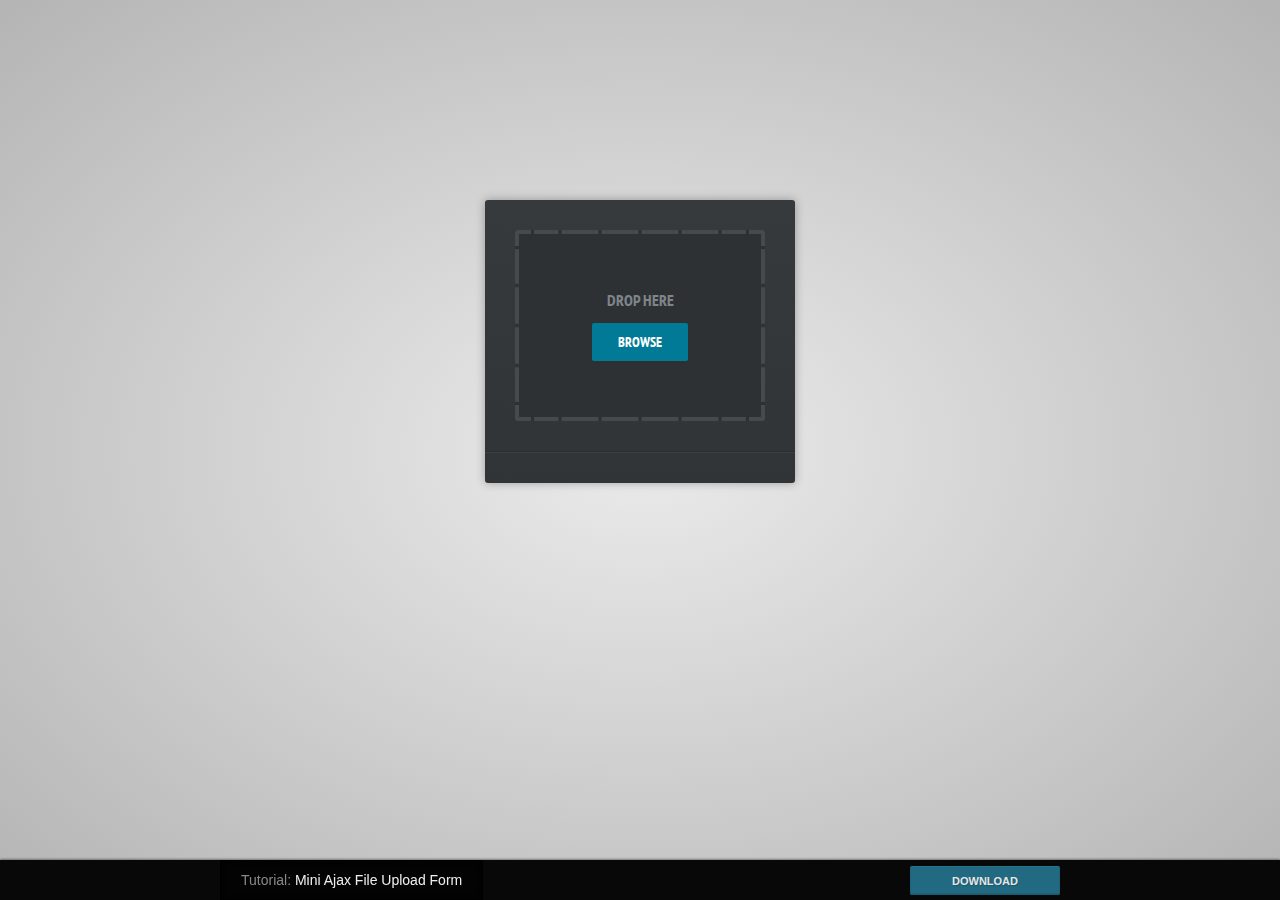
==== index.html @ c9514828 "init image uploader" ====
<!DOCTYPE html>
<html>

	<head>
		<meta charset="utf-8"/>
		<title>Mini Ajax File Upload Form</title>

		<!-- Google web fonts -->
		<link href="http://fonts.googleapis.com/css?family=PT+Sans+Narrow:400,700" rel='stylesheet' />

		<!-- The main CSS file -->
		<link href="assets/css/style.css" rel="stylesheet" />
	</head>

	<body>

		<form id="upload" method="post" action="upload.php" enctype="multipart/form-data">
			<div id="drop">
				Drop Here

				<a>Browse</a>
				<input type="file" name="upl" multiple />
			</div>

			<ul>
				<!-- The file uploads will be shown here -->
			</ul>

		</form>

		<footer>
            <h2><a href="http://tutorialzine.com/2013/05/mini-ajax-file-upload-form/"><i>Tutorial:</i> Mini Ajax File Upload Form</a></h2>
            <div id="tzine-actions">
            	
	            <a id="tzine-download" href="http://tutorialzine.com/2013/05/mini-ajax-file-upload-form/" title="Download This Example!">Download</a>
            </div>
        </footer>
        
		<!-- JavaScript Includes -->
		<script src="https://ajax.googleapis.com/ajax/libs/jquery/1.9.1/jquery.min.js"></script>
		<script src="assets/js/jquery.knob.js"></script>

		<!-- jQuery File Upload Dependencies -->
		<script src="assets/js/jquery.ui.widget.js"></script>
		<script src="assets/js/jquery.iframe-transport.js"></script>
		<script src="assets/js/jquery.fileupload.js"></script>
		
		<!-- Our main JS file -->
		<script src="assets/js/script.js"></script>


		<!-- Only used for the demos. Please ignore and remove. --> 
        <script src="http://cdn.tutorialzine.com/misc/enhance/v1.js" async></script>

	</body>
</html>
---- assets/css/style.css ----
/*-------------------------
    Simple reset
--------------------------*/


*{
    margin:0;
    padding:0;
}


/*-------------------------
    General Styles
--------------------------*/


html{
    background-color:#ebebec;

    background-image:-webkit-radial-gradient(center, #ebebec, #b4b4b4);
    background-image:-moz-radial-gradient(center, #ebebec, #b4b4b4);
    background-image:radial-gradient(center, #ebebec, #b4b4b4);

    min-height:900px;
}

body{
    font:15px/1.3 Arial, sans-serif;
    color: #4f4f4f;
}

a, a:visited {
    outline:none;
    color:#389dc1;
}

a:hover{
    text-decoration:none;
}

section, footer, header, aside{
    display: block;
}


/*----------------------------
    The file upload form
-----------------------------*/


#upload{
    font-family:'PT Sans Narrow', sans-serif;
    background-color:#373a3d;

    background-image:-webkit-linear-gradient(top, #373a3d, #313437);
    background-image:-moz-linear-gradient(top, #373a3d, #313437);
    background-image:linear-gradient(top, #373a3d, #313437);

    width:250px;
    padding:30px;
    border-radius:3px;

    margin:200px auto 100px;
    box-shadow: 0 0 10px rgba(0, 0, 0, 0.3);
}

#drop{
    background-color: #2E3134;
    padding: 40px 50px;
    margin-bottom: 30px;
    border: 20px solid rgba(0, 0, 0, 0);
    border-radius: 3px;
    border-image: url('../img/border-image.png') 25 repeat;
    text-align: center;
    text-transform: uppercase;

    font-size:16px;
    font-weight:bold;
    color:#7f858a;
}

#drop a{
    background-color:#007a96;
    padding:12px 26px;
    color:#fff;
    font-size:14px;
    border-radius:2px;
    cursor:pointer;
    display:inline-block;
    margin-top:12px;
    line-height:1;
}

#drop a:hover{
    background-color:#0986a3;
}

#drop input{
    display:none;
}

#upload ul{
    list-style:none;
    margin:0 -30px;
    border-top:1px solid #2b2e31;
    border-bottom:1px solid #3d4043;
}

#upload ul li{

    background-color:#333639;

    background-image:-webkit-linear-gradient(top, #333639, #303335);
    background-image:-moz-linear-gradient(top, #333639, #303335);
    background-image:linear-gradient(top, #333639, #303335);

    border-top:1px solid #3d4043;
    border-bottom:1px solid #2b2e31;
    padding:15px;
    height: 52px;

    position: relative;
}

#upload ul li input{
    display: none;
}

#upload ul li p{
    width: 144px;
    overflow: hidden;
    white-space: nowrap;
    color: #EEE;
    font-size: 16px;
    font-weight: bold;
    position: absolute;
    top: 20px;
    left: 100px;
}

#upload ul li i{
    font-weight: normal;
    font-style:normal;
    color:#7f7f7f;
    display:block;
}

#upload ul li canvas{
    top: 15px;
    left: 32px;
    position: absolute;
}

#upload ul li span{
    width: 15px;
    height: 12px;
    background: url('../img/icons.png') no-repeat;
    position: absolute;
    top: 34px;
    right: 33px;
    cursor:pointer;
}

#upload ul li.working span{
    height: 16px;
    background-position: 0 -12px;
}

#upload ul li.error p{
    color:red;
}


/*----------------------------
    The Demo Footer
-----------------------------*/


footer{
    background-color: #080808;
    bottom: 0;
    box-shadow: 0 -1px 2px rgba(0,0,0,0.4);
    height: 40px;
    left: 0;
    position: fixed;
    width: 100%;
    z-index: 100000;
}

footer h2{
    font-size: 14px;
    font-weight: normal;
    position: absolute;
    top:0;
    left: 50%;
    bottom:0;
    margin-left: -420px;
    padding:13px 20px 0;
    border:1px solid #000;
    border-width:0 1px;
    background-color:rgba(0,0,0,0.6);
    box-shadow:0 0 5px #000 inset;
    line-height: 1;
    margin-top: 0;
}

footer h2 a{
    color: #EEEEEE !important;
    text-decoration:none !important;
}

footer h2 i{
    font-style:normal;
    color:#888;
}

#tzine-download{
    opacity:0.9;
    background-color:#257691;
    font-size:11px;
    text-align:center;
    text-transform:uppercase;
    width:150px;
    height:28px;
    line-height:28px;
    text-decoration:none !important;

    display: inline-block;
    border-radius: 2px;
    color: #fff !Important;
    font-weight: bold;
    box-shadow: 0 -1px 2px #1e5e74 inset;

    border-top:1px solid #26849c;

    text-shadow:1px 1px 1px #1e6176;
    margin-top:6px;
}

#tzine-download:hover{
    opacity:1;
}

#tzine-actions{
    position:absolute;
    top:0;
    width:500px;
    right:50%;
    margin-right:-420px;
    text-align:right;
}

#tzine-actions iframe{
    display: inline-block;
    height: 21px;
    width: 95px;
    position: relative;
    float: left;
    margin-top: 11px;
}
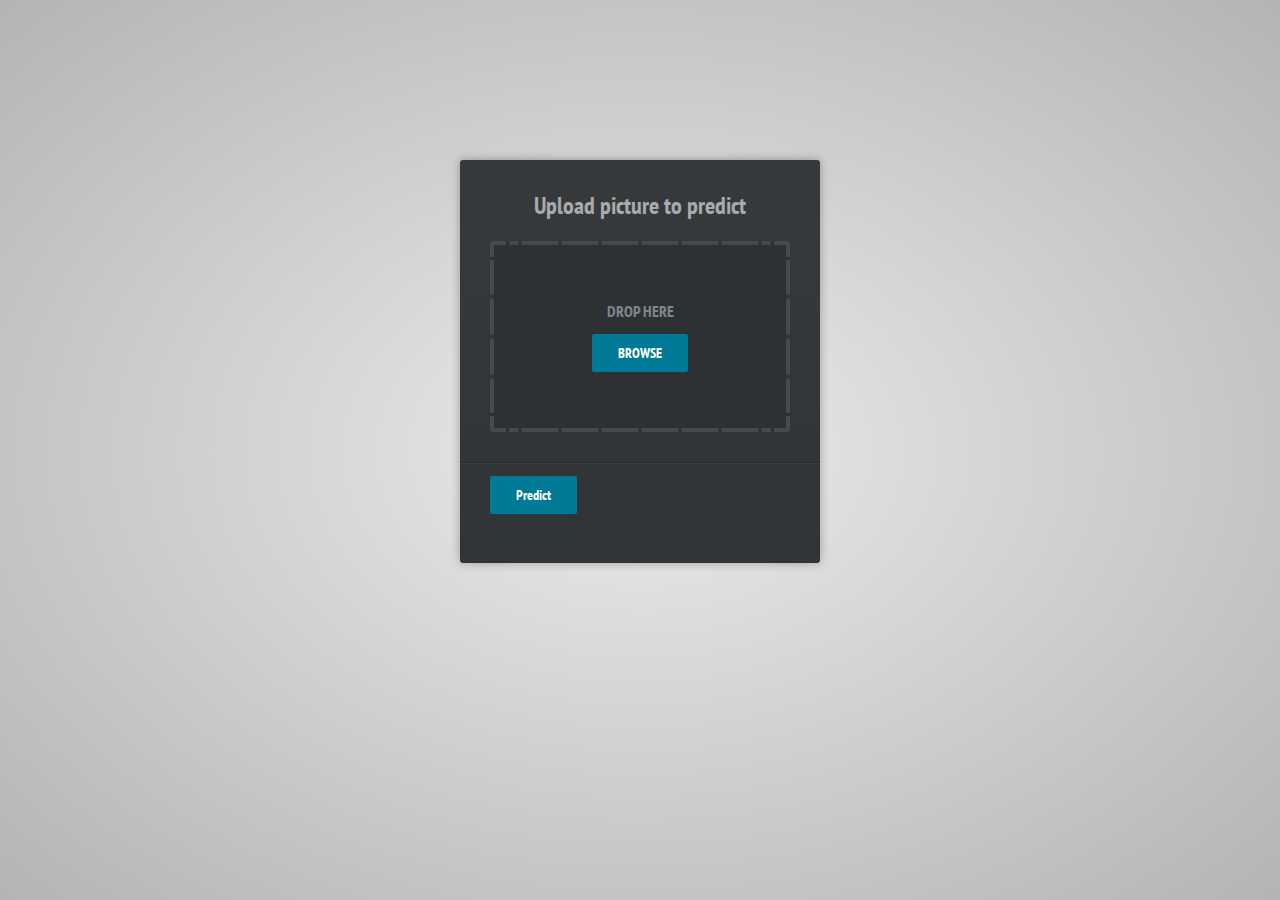
==== commit ca0fb3e5: "edited upload file to url, acquire response, and switch displays" ====
--- a/index.html
+++ b/index.html
@@ -3,7 +3,7 @@
 
 	<head>
 		<meta charset="utf-8"/>
-		<title>Mini Ajax File Upload Form</title>
+		<title>Image Predictor</title>
 
 		<!-- Google web fonts -->
 		<link href="http://fonts.googleapis.com/css?family=PT+Sans+Narrow:400,700" rel='stylesheet' />
@@ -13,29 +13,66 @@
 	</head>
 
 	<body>
+		<div id = "container-upload" class="container">
+		    <div id="1">
+		    <form id="upload" method="post" enctype="multipart/form-data">
+    			<h1>Upload picture to predict</h1>
 
-		<form id="upload" method="post" action="upload.php" enctype="multipart/form-data">
-			<div id="drop">
-				Drop Here
+    			<div id="drop">
+    				Drop Here
 
-				<a>Browse</a>
-				<input type="file" name="upl" multiple />
-			</div>
+    				<a id="browse" class="blue-butt">Browse</a>
+    				<input type="file" name="upl" multiple onchange="kuda(this.value)"/>
+    			</div>
 
-			<ul>
-				<!-- The file uploads will be shown here -->
-			</ul>
+    			<ul id="showimg">
+    				<!-- The file uploads will be shown here -->
+    			</ul>
+                <a id="predict" class="blue-butt" onclick="">Predict</a>
+    		</form>
+    		</div>
+            <img id="2" src="">
+		</div>
 
-		</form>
+        <div id="container-predict" class="container">
+            <div>
+                <img class="image-out" src="">
+            </div>
 
-		<footer>
-            <h2><a href="http://tutorialzine.com/2013/05/mini-ajax-file-upload-form/"><i>Tutorial:</i> Mini Ajax File Upload Form</a></h2>
-            <div id="tzine-actions">
-            	
-	            <a id="tzine-download" href="http://tutorialzine.com/2013/05/mini-ajax-file-upload-form/" title="Download This Example!">Download</a>
-            </div>
-        </footer>
-        
+            <p id="prediction" style="color: white; font-weight: normal; margin-top: 10px;">Prediction: </p>
+            <a class="blue-butt">Predict another image</a>
+
+        </div>
+
+
+
+
+
+
+
+
+
+
+
+
+
+
+
+
+
+
+
+
+
+
+
+
+
+
+
+
+
+
 		<!-- JavaScript Includes -->
 		<script src="https://ajax.googleapis.com/ajax/libs/jquery/1.9.1/jquery.min.js"></script>
 		<script src="assets/js/jquery.knob.js"></script>
--- a/assets/css/style.css
+++ b/assets/css/style.css
@@ -21,12 +21,21 @@
     background-image:-moz-radial-gradient(center, #ebebec, #b4b4b4);
     background-image:radial-gradient(center, #ebebec, #b4b4b4);
 
-    min-height:900px;
+    height: 100%;
 }
 
 body{
     font:15px/1.3 Arial, sans-serif;
     color: #4f4f4f;
+	margin: 0;
+	padding: 0;
+}
+
+h1{
+    text-align: center;
+    color: #aaa;
+    padding-bottom: 20px;
+    font-size: 24px;
 }
 
 a, a:visited {
@@ -47,8 +56,13 @@
     The file upload form
 -----------------------------*/
 
-
-#upload{
+#1 {
+    display: block;
+}
+#2 {
+    display: block;
+}
+.container{
     font-family:'PT Sans Narrow', sans-serif;
     background-color:#373a3d;
 
@@ -56,12 +70,13 @@
     background-image:-moz-linear-gradient(top, #373a3d, #313437);
     background-image:linear-gradient(top, #373a3d, #313437);
 
-    width:250px;
+    width:300px;
     padding:30px;
     border-radius:3px;
 
-    margin:200px auto 100px;
+    margin: 160px auto 100px;
     box-shadow: 0 0 10px rgba(0, 0, 0, 0.3);
+    font-weight: bold;
 }
 
 #drop{
@@ -79,7 +94,7 @@
     color:#7f858a;
 }
 
-#drop a{
+.blue-butt{
     background-color:#007a96;
     padding:12px 26px;
     color:#fff;
@@ -91,7 +106,7 @@
     line-height:1;
 }
 
-#drop a:hover{
+.blue-butt:hover{
     background-color:#0986a3;
 }
 
@@ -99,14 +114,14 @@
     display:none;
 }
 
-#upload ul{
+.container ul{
     list-style:none;
     margin:0 -30px;
     border-top:1px solid #2b2e31;
     border-bottom:1px solid #3d4043;
 }
 
-#upload ul li{
+.container ul li{
 
     background-color:#333639;
 
@@ -122,11 +137,11 @@
     position: relative;
 }
 
-#upload ul li input{
+.container ul li input{
     display: none;
 }
 
-#upload ul li p{
+.container ul li p{
     width: 144px;
     overflow: hidden;
     white-space: nowrap;
@@ -138,20 +153,20 @@
     left: 100px;
 }
 
-#upload ul li i{
+.container ul li i{
     font-weight: normal;
     font-style:normal;
     color:#7f7f7f;
     display:block;
 }
 
-#upload ul li canvas{
+.container ul li canvas{
     top: 15px;
     left: 32px;
     position: absolute;
 }
 
-#upload ul li span{
+.container ul li span{
     width: 15px;
     height: 12px;
     background: url('../img/icons.png') no-repeat;
@@ -161,100 +176,17 @@
     cursor:pointer;
 }
 
-#upload ul li.working span{
+.container ul li.working span{
     height: 16px;
     background-position: 0 -12px;
 }
 
-#upload ul li.error p{
+.container ul li.error p{
     color:red;
 }
 
-
-/*----------------------------
-    The Demo Footer
------------------------------*/
-
-
-footer{
-    background-color: #080808;
-    bottom: 0;
-    box-shadow: 0 -1px 2px rgba(0,0,0,0.4);
-    height: 40px;
-    left: 0;
-    position: fixed;
-    width: 100%;
-    z-index: 100000;
-}
-
-footer h2{
-    font-size: 14px;
-    font-weight: normal;
-    position: absolute;
-    top:0;
-    left: 50%;
-    bottom:0;
-    margin-left: -420px;
-    padding:13px 20px 0;
-    border:1px solid #000;
-    border-width:0 1px;
-    background-color:rgba(0,0,0,0.6);
-    box-shadow:0 0 5px #000 inset;
-    line-height: 1;
-    margin-top: 0;
-}
-
-footer h2 a{
-    color: #EEEEEE !important;
-    text-decoration:none !important;
-}
-
-footer h2 i{
-    font-style:normal;
-    color:#888;
-}
-
-#tzine-download{
-    opacity:0.9;
-    background-color:#257691;
-    font-size:11px;
-    text-align:center;
-    text-transform:uppercase;
-    width:150px;
-    height:28px;
-    line-height:28px;
-    text-decoration:none !important;
-
-    display: inline-block;
-    border-radius: 2px;
-    color: #fff !Important;
-    font-weight: bold;
-    box-shadow: 0 -1px 2px #1e5e74 inset;
-
-    border-top:1px solid #26849c;
-
-    text-shadow:1px 1px 1px #1e6176;
-    margin-top:6px;
-}
-
-#tzine-download:hover{
-    opacity:1;
-}
-
-#tzine-actions{
-    position:absolute;
-    top:0;
-    width:500px;
-    right:50%;
-    margin-right:-420px;
-    text-align:right;
-}
-
-#tzine-actions iframe{
-    display: inline-block;
-    height: 21px;
-    width: 95px;
-    position: relative;
-    float: left;
-    margin-top: 11px;
-}
+.image-out {
+    width: 280px;
+    height: 200px;
+    margin-left: calc((100% - 280px)/2);
+}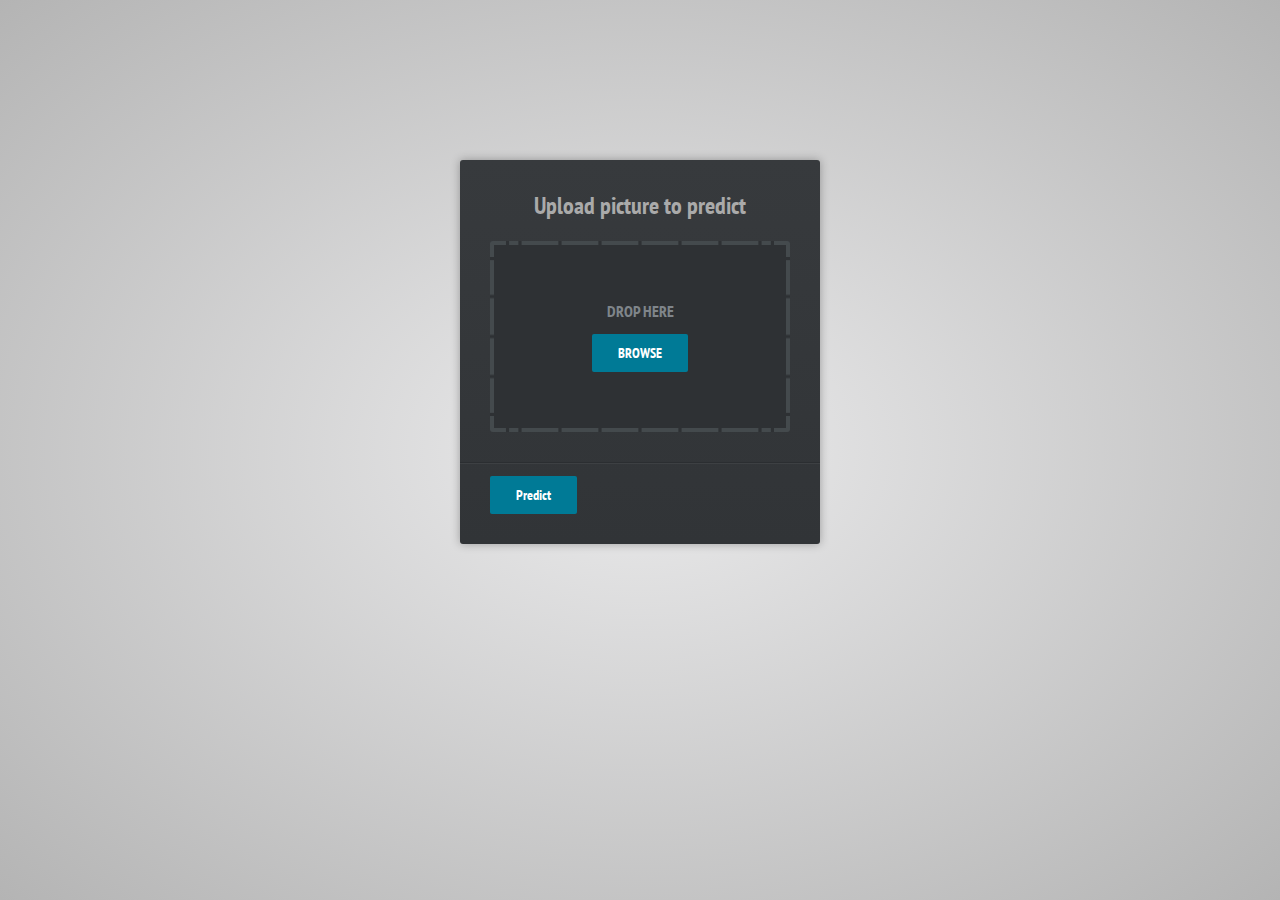
==== commit 1def9355: "revised response handling, added revising feature" ====
--- a/index.html
+++ b/index.html
@@ -13,16 +13,18 @@
 	</head>
 
 	<body>
+
+
 		<div id = "container-upload" class="container">
 		    <div id="1">
-		    <form id="upload" method="post" enctype="multipart/form-data">
+		    <form id="upload" onsubmit="wawan()" method="post" enctype="multipart/form-data">
     			<h1>Upload picture to predict</h1>
 
     			<div id="drop">
     				Drop Here
 
     				<a id="browse" class="blue-butt">Browse</a>
-    				<input type="file" name="upl" multiple onchange="kuda(this.value)"/>
+    				<input type="file" name="upl"  onchange="tempIMG()" multiple/>
     			</div>
 
     			<ul id="showimg">
@@ -31,46 +33,21 @@
                 <a id="predict" class="blue-butt" onclick="">Predict</a>
     		</form>
     		</div>
-            <img id="2" src="">
 		</div>
+
 
         <div id="container-predict" class="container">
             <div>
                 <img class="image-out" src="">
             </div>
 
-            <p id="prediction" style="color: white; font-weight: normal; margin-top: 10px;">Prediction: </p>
-            <a class="blue-butt">Predict another image</a>
+            <p id="prediction" style="color: white; font-weight: normal; margin-top: 10px; display: inline-block; width: 200px; "></p>
+			<input id="revise-text" type="text" style="width: 25px; margin-top: 10px; margin-left: 50px; margin-right: 10px;">
+
+            <a id="upload-again" class="blue-butt">Try again</a>
+			<a id="revise-butt" class="blue-butt" style="margin-left: 107px;">Revise</a>
 
         </div>
-
-
-
-
-
-
-
-
-
-
-
-
-
-
-
-
-
-
-
-
-
-
-
-
-
-
-
-
 
 
 		<!-- JavaScript Includes -->
--- a/assets/css/style.css
+++ b/assets/css/style.css
@@ -74,7 +74,7 @@
     padding:30px;
     border-radius:3px;
 
-    margin: 160px auto 100px;
+    margin: 160px auto auto;
     box-shadow: 0 0 10px rgba(0, 0, 0, 0.3);
     font-weight: bold;
 }
